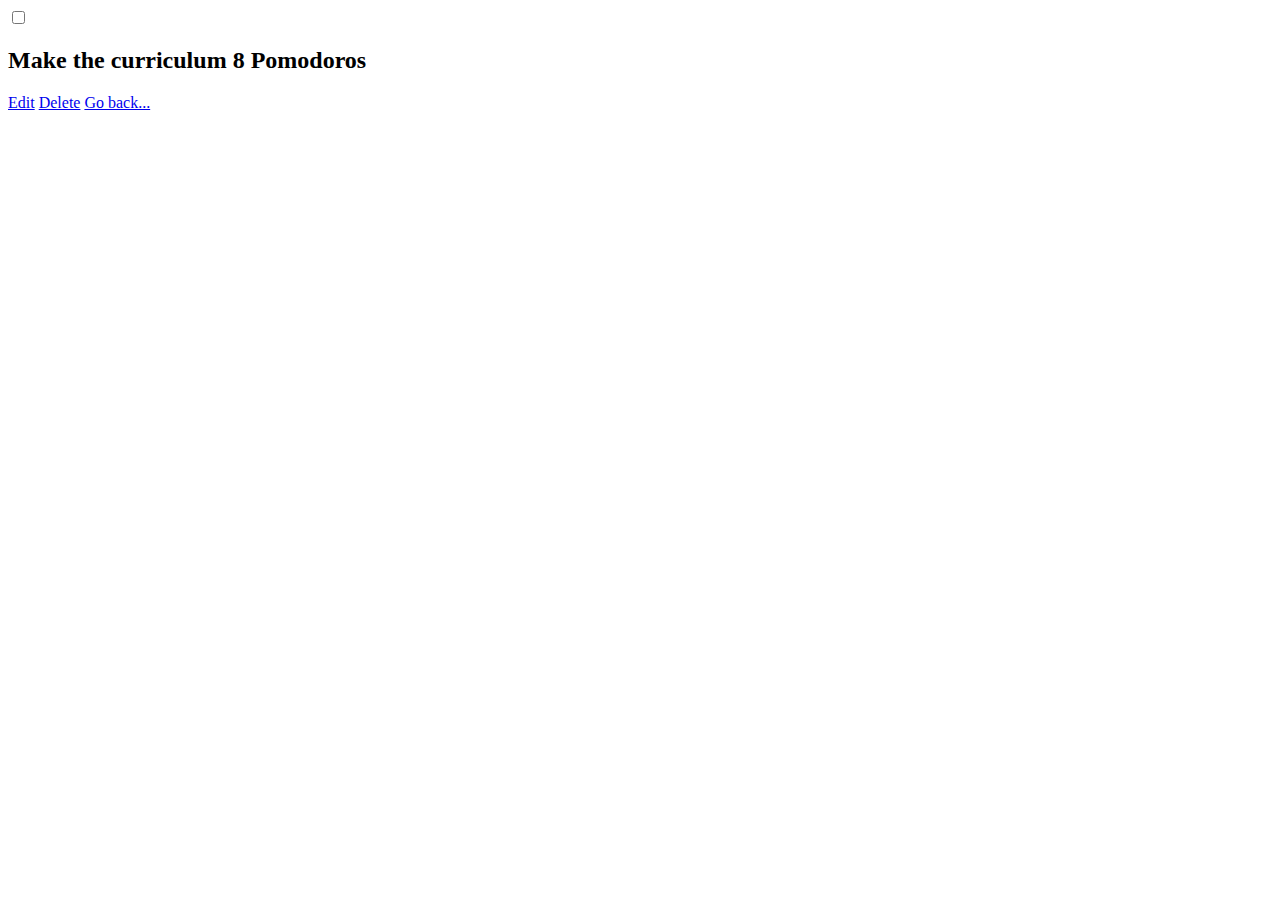
==== show.html @ 5dac6176 "Add spacing to todo in list on todo index page" ====
<html>
  <head>
    <title>Todo List Application</title>
  </head>
  <body>
    <input type="checkbox">
    <h2>Make the curriculum 8 Pomodoros</h2>
    <a href="#">Edit</a>
    <a href="#">Delete</a>
    <a href="#">Go back...</a>
  </body>
</html>
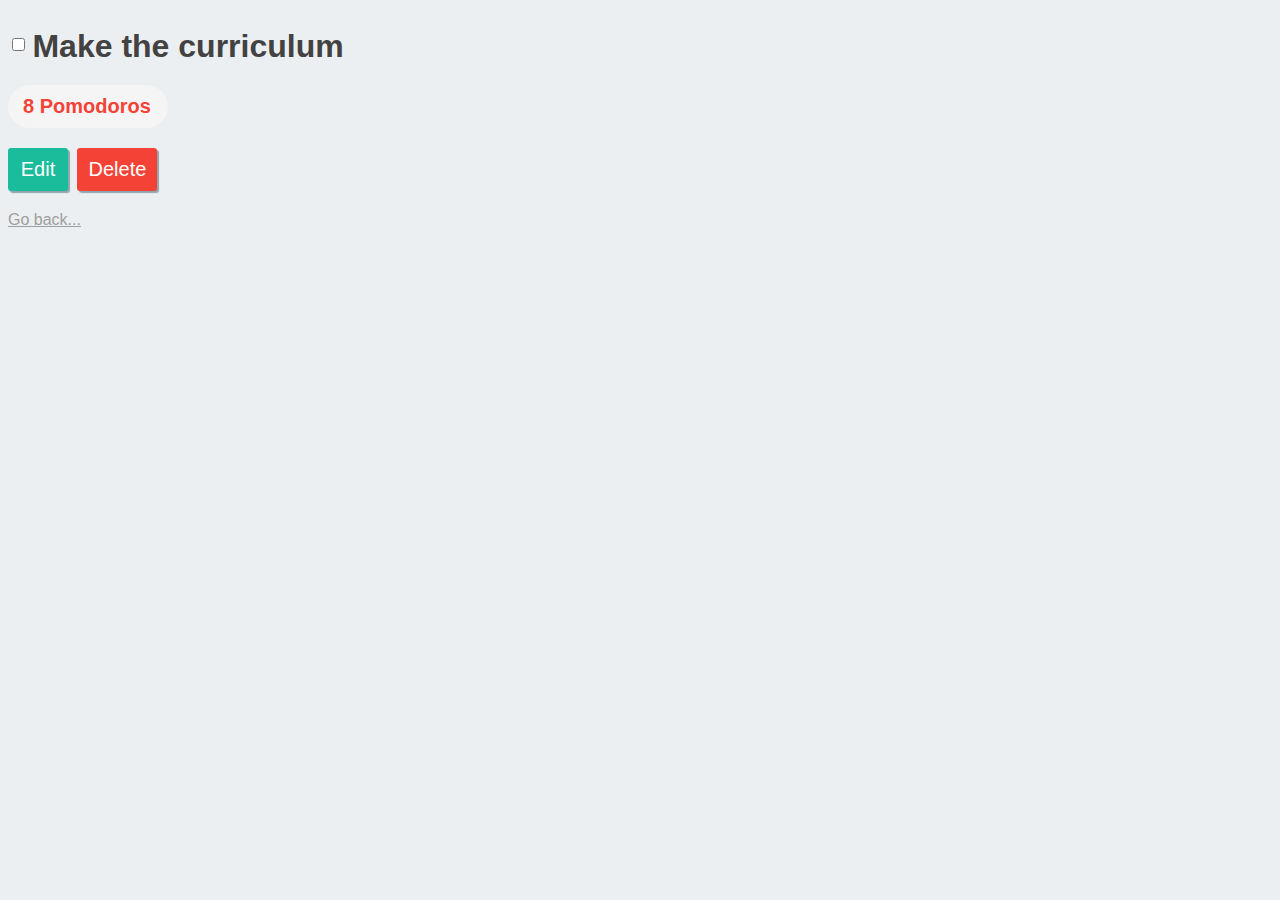
==== commit 37213562: "Add and tag content for show page" ====
--- a/show.html
+++ b/show.html
@@ -1,12 +1,14 @@
 <html>
   <head>
-    <title>Todo List Application</title>
+  <title>Todo List Application</title>
+  <link rel="stylesheet" href="show.css" type="text/css" />
   </head>
   <body>
     <input type="checkbox">
-    <h2>Make the curriculum 8 Pomodoros</h2>
-    <a href="#">Edit</a>
-    <a href="#">Delete</a>
-    <a href="#">Go back...</a>
+      <h2>Make the curriculum</h2>        
+      <span>8 Pomodoros</span>
+      <a href="#" id="edit-todo-button">Edit</a>
+      <a href="#" id="delete-todo-button">Delete</a>
+      <a href="index.html" class="simple-link">Go back...</a>
   </body>
-</html>+</html>
--- a/show.css
+++ b/show.css
@@ -0,0 +1,97 @@
+body{
+ color: #424242;
+ background-color: #ECEFF1;
+ font-family: sans-serif;
+}
+
+h1{
+  color: #03A9F4;
+  text-align: center;
+  margin-top: 20px;
+}
+
+img{
+  width: 150px;
+}
+
+div{
+  background-color: #FFF;
+  padding: 20px;
+  width: 60%;
+  margin: 0 auto;
+  border-radius: 5px;
+  box-shadow: 1px 1px 1px #90A4AE;
+}
+
+h2{
+  display: inline-block;
+  vertical-align: middle;
+  font-size: 32px;
+  margin: 20px 0px;
+}
+
+span{
+  margin: 0px 0px 20px 0px;
+  padding: 10px 15px 10px 15px;
+  display: block;
+  width: 130px;
+  font-size: 20px;
+  font-weight: bold;
+  color: #F44336;
+  background-color: #F5F5F5;
+  border-radius: 50px;
+}
+
+a{
+  text-decoration: none;
+  color: #424242;
+  vertical-align: middle;
+}
+
+.simple-link{
+  display: block;
+  margin-top: 20px;
+  text-decoration: underline;
+  color: #9E9E9E;
+}
+
+.simple-link:active{
+  color: #212121;
+}
+
+#edit-todo-button{
+  display: inline-block;
+  width: 40px;
+  background-color: #1ABC9C;
+  margin-right: 5px;
+  font-size: 20px;
+  text-align: center;
+  color: #FFF;
+  outline: none;
+  border-style: none;
+  padding: 10px;
+  border-radius: 3px;
+  box-shadow: 2px 2px 1px #90A4AE;
+}
+
+#edit-todo-button:active{
+  box-shadow: 1px 1px 1px #90A4AE;
+}
+
+#delete-todo-button{
+  display: inline-block;
+  width: 60px;
+  background-color: #F44336;
+  font-size: 20px;
+  text-align: center;
+  color: #FFF;
+  outline: none;
+  border-style: none;
+  padding: 10px;
+  border-radius: 3px;
+  box-shadow: 2px 2px 1px #90A4AE;
+}
+
+#delete-todo-button:active{
+  box-shadow: 1px 1px 1px #90A4AE;
+}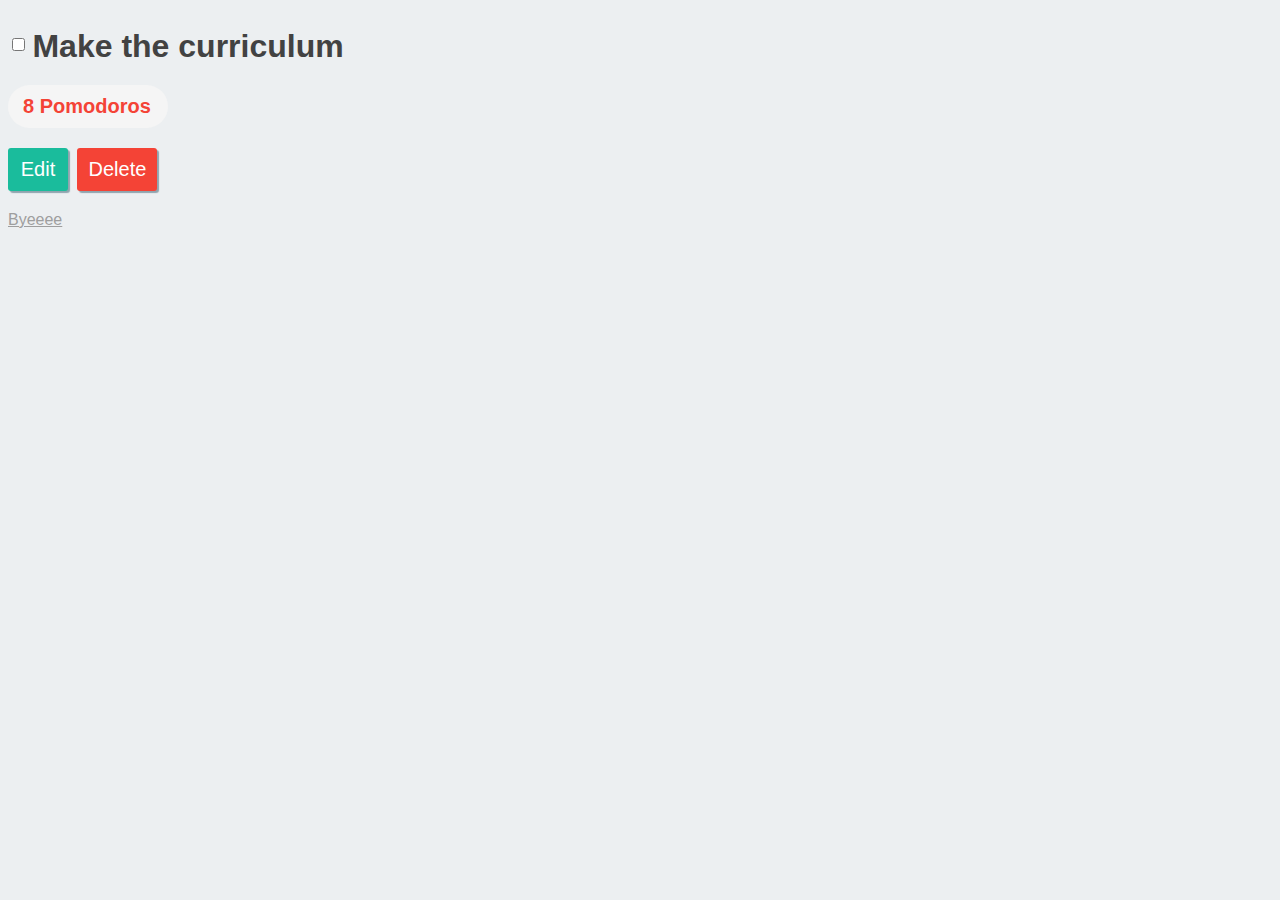
==== commit 6ef90f43: "Add inputs to prepare for adding additional todos to todo list" ====
--- a/show.html
+++ b/show.html
@@ -9,6 +9,6 @@
       <span>8 Pomodoros</span>
       <a href="#" id="edit-todo-button">Edit</a>
       <a href="#" id="delete-todo-button">Delete</a>
-      <a href="index.html" class="simple-link">Go back...</a>
+      <a href="index.html" class="simple-link">Byeeee</a>
   </body>
 </html>
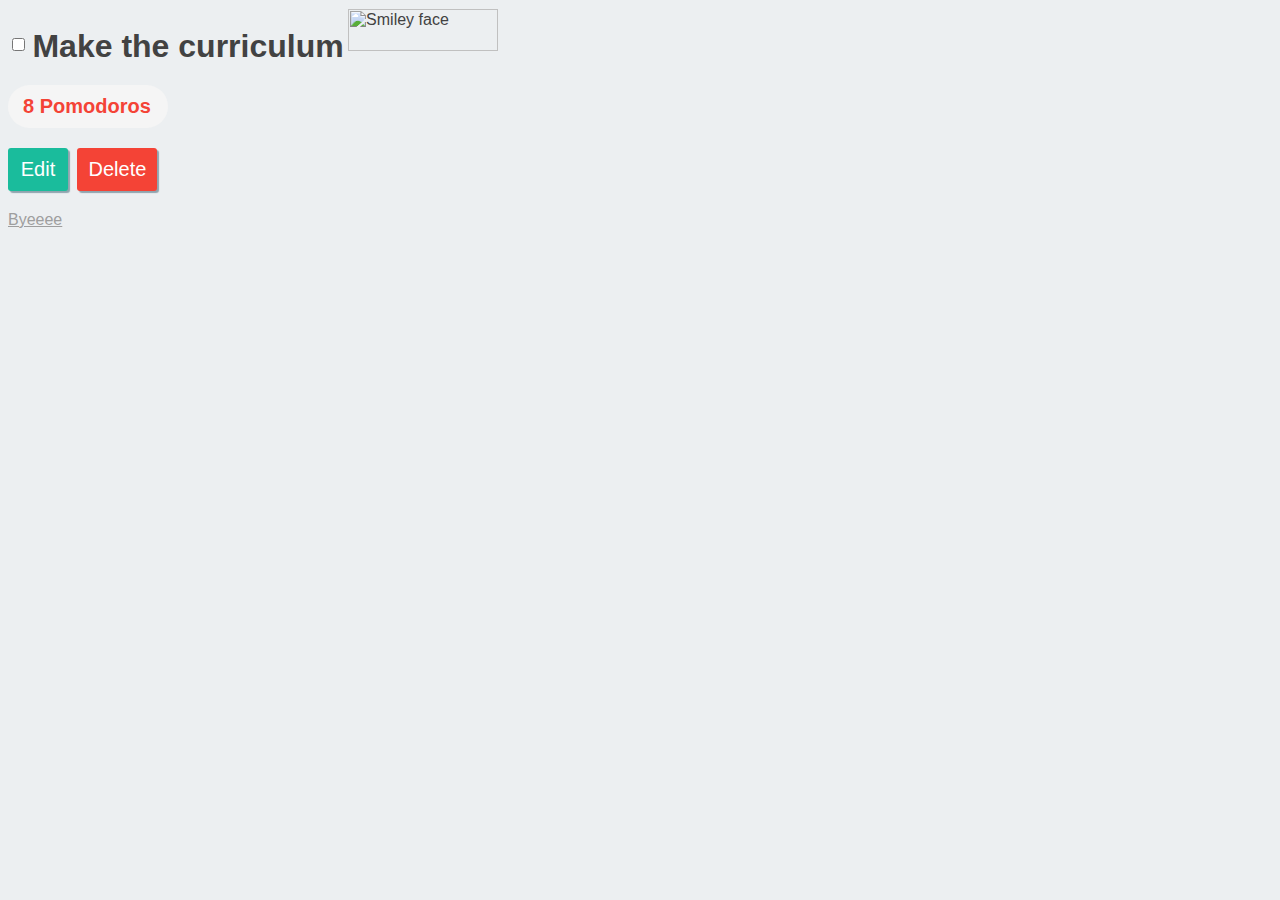
==== commit 4e9d4672: "Add inputs to prepare for adding additional todos to todo list" ====
--- a/show.html
+++ b/show.html
@@ -5,7 +5,8 @@
   </head>
   <body>
     <input type="checkbox">
-      <h2>Make the curriculum</h2>        
+      <h2>Make the curriculum</h2>  
+      <img src="smiley.gif" alt="Smiley face" height="42" width="42"> 
       <span>8 Pomodoros</span>
       <a href="#" id="edit-todo-button">Edit</a>
       <a href="#" id="delete-todo-button">Delete</a>
